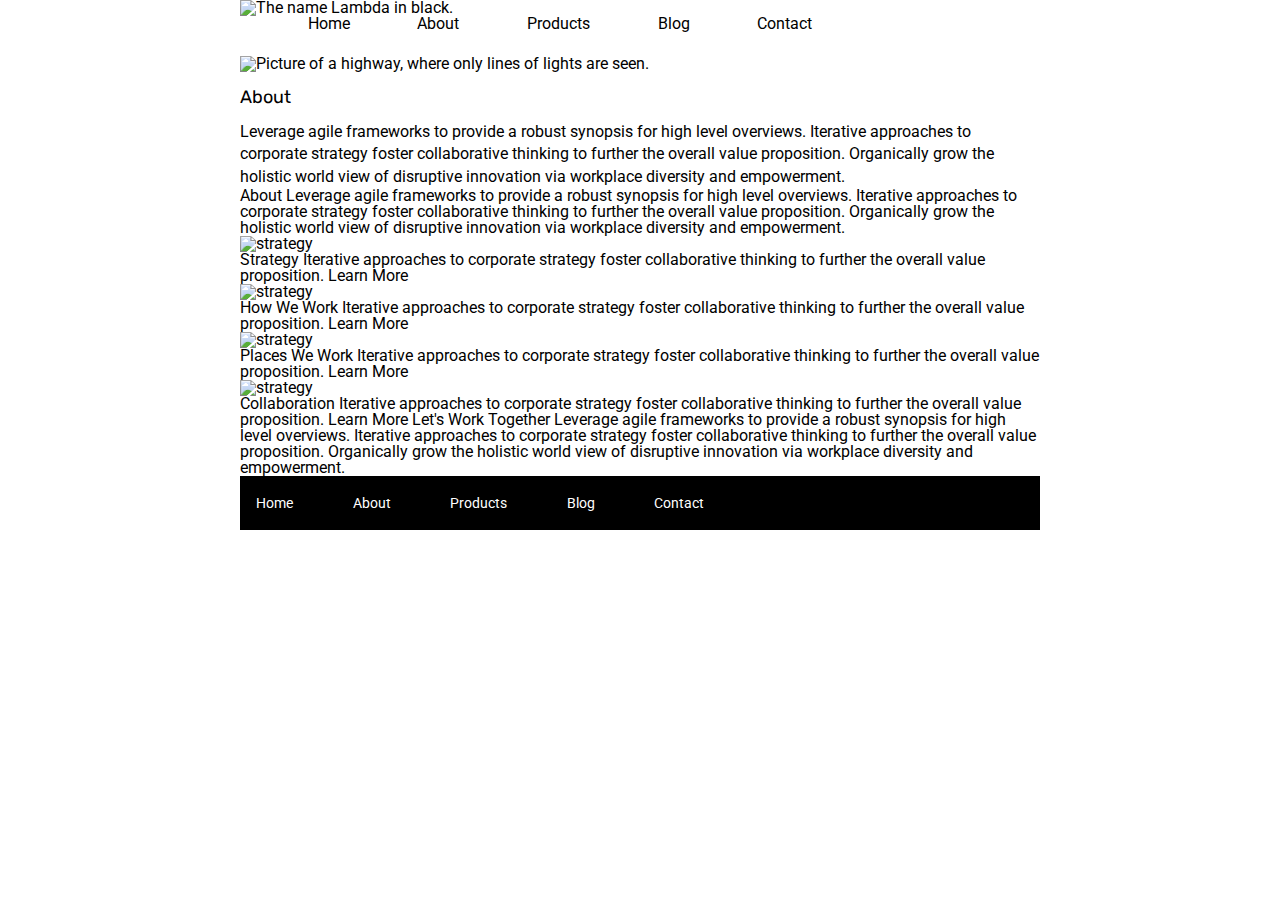
==== about.html @ 7259cf7b "Copied the header and navigation bar to the about page." ====
<!doctype html>

<html lang="en">
<head>
  <meta charset="utf-8">

  <title>Sprint Challenge - About</title>

  <link href="https://fonts.googleapis.com/css?family=Roboto|Rubik" rel="stylesheet">
  <link rel="stylesheet" href="css/index.css">

</head>

<body>
    <div class="container about-page">
      <header>
        <img src="img/lambda-black.png" alt="The name Lambda in black.">
        <nav class="topNav">
            <a class="home" href="index.html">Home</a>
            <a class="about" href="about.html">About</a>
            <a class="products" href="#">Products</a>
            <a class="blog" href="#">Blog</a>
            <a class="contact" href="#">Contact</a>
        </nav>
        <img class="bigImage" src="img/jumbo.jpg" alt="Picture of a highway, where only lines of lights are seen.">  
     <section>
       <h2>About</h2>
       <p>Leverage agile frameworks to provide a robust synopsis for high level overviews. Iterative approaches to corporate strategy foster collaborative thinking to further the overall value proposition. Organically grow the holistic world view of disruptive innovation via workplace diversity and empowerment.</p>
     </section>
    About

    Leverage agile frameworks to provide a robust synopsis for high level overviews. Iterative approaches to corporate strategy foster collaborative thinking to further the overall value proposition. Organically grow the holistic world view of disruptive innovation via workplace diversity and empowerment.


    <img src="img/about-plan.png" alt="strategy">
    
    Strategy
    
    Iterative approaches to corporate strategy foster collaborative thinking to further the overall value proposition.

    Learn More



    <img src="img/about-working.png" alt="strategy">
    
    How We Work
    
    Iterative approaches to corporate strategy foster collaborative thinking to further the overall value proposition.

    Learn More



    <img src="img/about-office.png" alt="strategy">
    
    Places We Work

    Iterative approaches to corporate strategy foster collaborative thinking to further the overall value proposition.

    Learn More

    <img src="img/about-meeting.png" alt="strategy">
    
    Collaboration
    
    Iterative approaches to corporate strategy foster collaborative thinking to further the overall value proposition.

    Learn More

    Let's Work Together

    Leverage agile frameworks to provide a robust synopsis for high level overviews. Iterative approaches to corporate strategy foster collaborative thinking to further the overall value proposition. Organically grow the holistic world view of disruptive innovation via workplace diversity and empowerment.
        
      <footer>
        <nav>
          <a href="index.html">Home</a>
          <a href="#">About</a>
          <a href="#">Products</a>
          <a href="#">Blog</a>
          <a href="#">Contact</a>
        </nav>
      </footer>
    </div><!-- container -->        
</body>
</html>
---- css/index.css ----
/* http://meyerweb.com/eric/tools/css/reset/ 
   v2.0 | 20110126
   License: none (public domain)
*/

html, body, div, span, applet, object, iframe,
h1, h2, h3, h4, h5, h6, p, blockquote, pre,
a, abbr, acronym, address, big, cite, code,
del, dfn, em, img, ins, kbd, q, s, samp,
small, strike, strong, sub, sup, tt, var,
b, u, i, center,
dl, dt, dd, ol, ul, li,
fieldset, form, label, legend,
table, caption, tbody, tfoot, thead, tr, th, td,
article, aside, canvas, details, embed, 
figure, figcaption, footer, header, hgroup, 
menu, nav, output, ruby, section, summary,
time, mark, audio, video {
	margin: 0;
	padding: 0;
	border: 0;
	font-size: 100%;
	font: inherit;
	vertical-align: baseline;
}
/* HTML5 display-role reset for older browsers */
article, aside, details, figcaption, figure, 
footer, header, hgroup, menu, nav, section {
	display: block;
}
body {
	line-height: 1;
}
ol, ul {
	list-style: none;
}
blockquote, q {
	quotes: none;
}
blockquote:before, blockquote:after,
q:before, q:after {
	content: '';
	content: none;
}
table {
	border-collapse: collapse;
	border-spacing: 0;
}

* {
    box-sizing: border-box;
}

html, body {
    height: 100%;
    font-family: 'Roboto', sans-serif;
}

h1, h2, h3, h4, h5 {
    font-size: 18px;
    margin-bottom: 15px;
    font-family: 'Rubik', sans-serif;
}

p {
    line-height: 1.4;
}

.container {
    width: 800px;
    margin: 0 auto;
}

.top-content {
    display: flex;
    flex-wrap: wrap;
    justify-content: space-evenly;
    margin-bottom: 20px;
    border-bottom: 1px dashed black;
}

.top-content .text-container {
    width: 48%;
    padding: 0 1%;
    padding-bottom: 20px;  
}

.middle-content {
    margin-bottom: 20px;
    border-bottom: 1px dashed black;
}

.middle-content h2 {
    padding: 0 2%;
    margin-bottom: 0;
}

.middle-content .boxes {
    display: flex;
    flex-wrap: wrap;
    justify-content: space-evenly;
}

.middle-content .boxes .box {
    width: 12.5%;
    height: 100px;
    background: black;
    margin: 20px 2.5%;
    color: white;
    display: flex;
    align-items: center;
    justify-content: center;
}
.middle-content .boxes .box1{
    background-color: teal;
}
.middle-content .boxes .box2{
    background-color: gold;
}
.middle-content .boxes .box3{
    background-color: cadetblue;
}
.middle-content .boxes .box4{
    background-color: coral;
}
.middle-content .boxes .box5{
    background-color: crimson;
}
.middle-content .boxes .box6{
    background-color: forestgreen;
}
.middle-content .boxes .box7{
    background-color: darkorchid;
}
.middle-content .boxes .box8{
    background-color: hotpink;
}
.middle-content .boxes .box9{
    background-color: indigo;
}
.middle-content .boxes .box10{
    background-color: dodgerblue;
}
.bottom-content {
    display: flex;
    margin: 0 2% 20px;
    justify-content: space-around;
}

.bottom-content .text-container {
    padding-right: 4%;
}

.bottom-content .text-container:last-child {
    padding-right: 0;
}

footer {
    width: 100%;
    background: black;
}

footer nav {
    width: 60%;
    display: flex;
    justify-content: space-between;
    align-items: center;
    padding: 20px 2%;
    font-size: 14px;
}

footer nav a {
    color: white;
    text-decoration: none;
}

/* Header and Navigation Bar*/

header {
    display: flex;
    flex-flow: wrap;
    margin: 0 auto;
    width: 100%;
}
header .img {
    width: 90%;
}
.topNav {
    display: flex;
    width: 80%;
    align-items: flex-end;
    justify-content: space-evenly;
}
.topNav a {
    color: black;
    text-decoration: none;
}
.bigImage {
    width: 100%; 
    background-image: url();
    margin: 3% 0 2% 0;
}
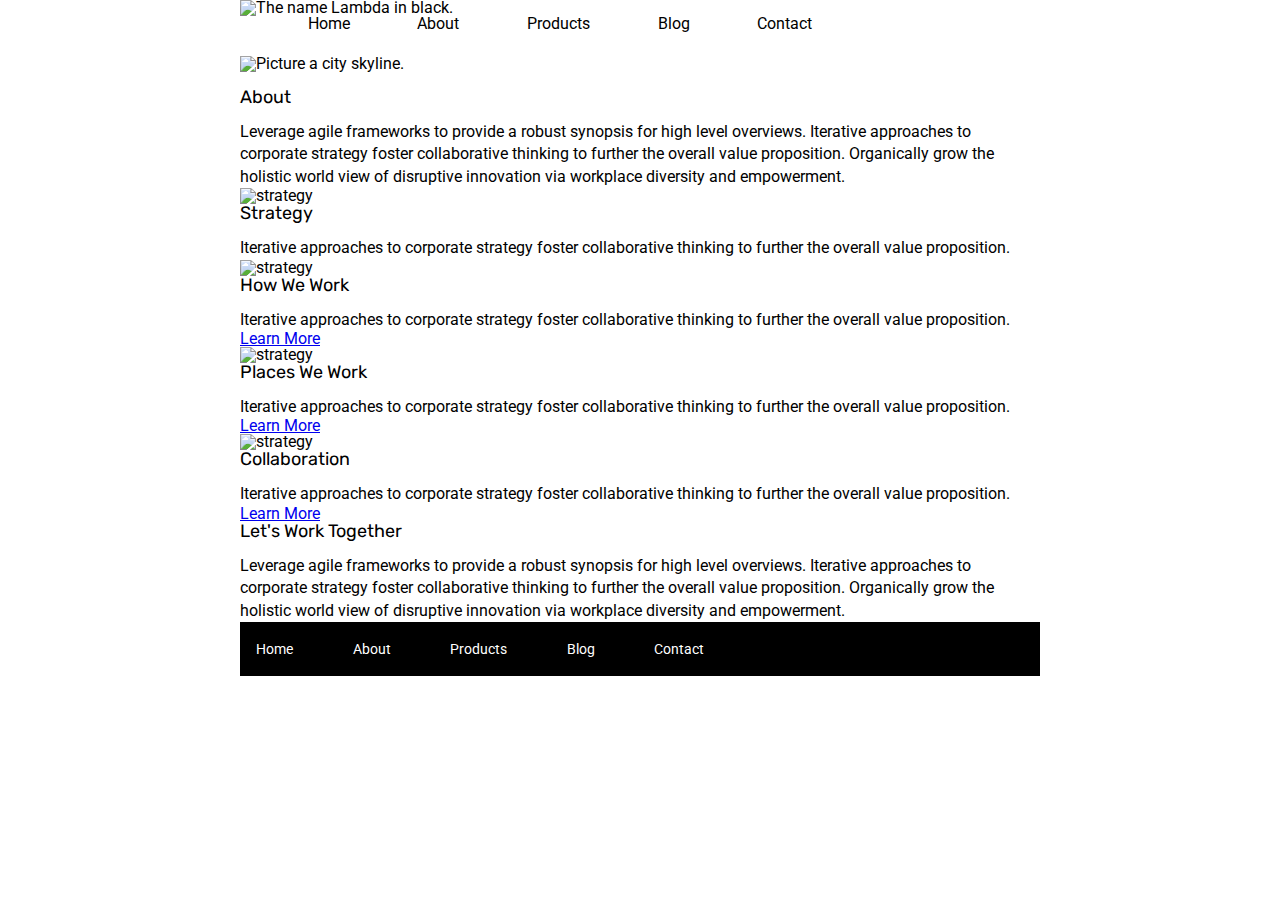
==== commit e434f5ac: "Finished marking up my about HTML" ====
--- a/about.html
+++ b/about.html
@@ -22,60 +22,48 @@
             <a class="blog" href="#">Blog</a>
             <a class="contact" href="#">Contact</a>
         </nav>
-        <img class="bigImage" src="img/jumbo.jpg" alt="Picture of a highway, where only lines of lights are seen.">  
-     <section>
+        <img class="bigImage" src="img/jumbo-about.png" alt="Picture a city skyline.">  
+     <section class="topSec">
        <h2>About</h2>
        <p>Leverage agile frameworks to provide a robust synopsis for high level overviews. Iterative approaches to corporate strategy foster collaborative thinking to further the overall value proposition. Organically grow the holistic world view of disruptive innovation via workplace diversity and empowerment.</p>
      </section>
-    About
-
-    Leverage agile frameworks to provide a robust synopsis for high level overviews. Iterative approaches to corporate strategy foster collaborative thinking to further the overall value proposition. Organically grow the holistic world view of disruptive innovation via workplace diversity and empowerment.
-
-
-    <img src="img/about-plan.png" alt="strategy">
-    
-    Strategy
-    
-    Iterative approaches to corporate strategy foster collaborative thinking to further the overall value proposition.
-
-    Learn More
-
-
-
-    <img src="img/about-working.png" alt="strategy">
-    
-    How We Work
-    
-    Iterative approaches to corporate strategy foster collaborative thinking to further the overall value proposition.
-
-    Learn More
-
-
-
-    <img src="img/about-office.png" alt="strategy">
-    
-    Places We Work
-
-    Iterative approaches to corporate strategy foster collaborative thinking to further the overall value proposition.
-
-    Learn More
-
-    <img src="img/about-meeting.png" alt="strategy">
-    
-    Collaboration
-    
-    Iterative approaches to corporate strategy foster collaborative thinking to further the overall value proposition.
-
-    Learn More
-
-    Let's Work Together
-
-    Leverage agile frameworks to provide a robust synopsis for high level overviews. Iterative approaches to corporate strategy foster collaborative thinking to further the overall value proposition. Organically grow the holistic world view of disruptive innovation via workplace diversity and empowerment.
-        
+     <section class="middle">
+       <div class="topImgs">
+         <div class="strategy">
+            <img src="img/about-plan.png" alt="strategy">
+            <h3>Strategy</h3>
+            <p>Iterative approaches to corporate strategy foster collaborative thinking to further the overall value proposition.</p>
+         </div>
+         <div class="how">
+            <img src="img/about-working.png" alt="strategy">
+            <h3>How We Work</h3>
+            <p>Iterative approaches to corporate strategy foster collaborative thinking to further the overall value proposition.</p>
+            <a href="#">Learn More</a>
+         </div>
+       </div>
+       <div class="bottomImgs">
+         <div class="places">
+            <img src="img/about-office.png" alt="strategy"> 
+            <h3>Places We Work</h3>
+            <p>Iterative approaches to corporate strategy foster collaborative thinking to further the overall value proposition.</p>
+            <a href="#">Learn More</a>
+         </div>
+         <div class="collab">
+            <img src="img/about-meeting.png" alt="strategy">
+            <h3>Collaboration</h3>
+            <p>Iterative approaches to corporate strategy foster collaborative thinking to further the overall value proposition.</p>
+            <a href="#">Learn More</a>
+         </div>
+       </div>
+     </section>
+     <section class="bottomSec">
+       <h3>Let's Work Together</h3>
+       <p> Leverage agile frameworks to provide a robust synopsis for high level overviews. Iterative approaches to corporate strategy foster collaborative thinking to further the overall value proposition. Organically grow the holistic world view of disruptive innovation via workplace diversity and empowerment.</p>
+     </section>
       <footer>
         <nav>
           <a href="index.html">Home</a>
-          <a href="#">About</a>
+          <a href="about.html">About</a>
           <a href="#">Products</a>
           <a href="#">Blog</a>
           <a href="#">Contact</a>
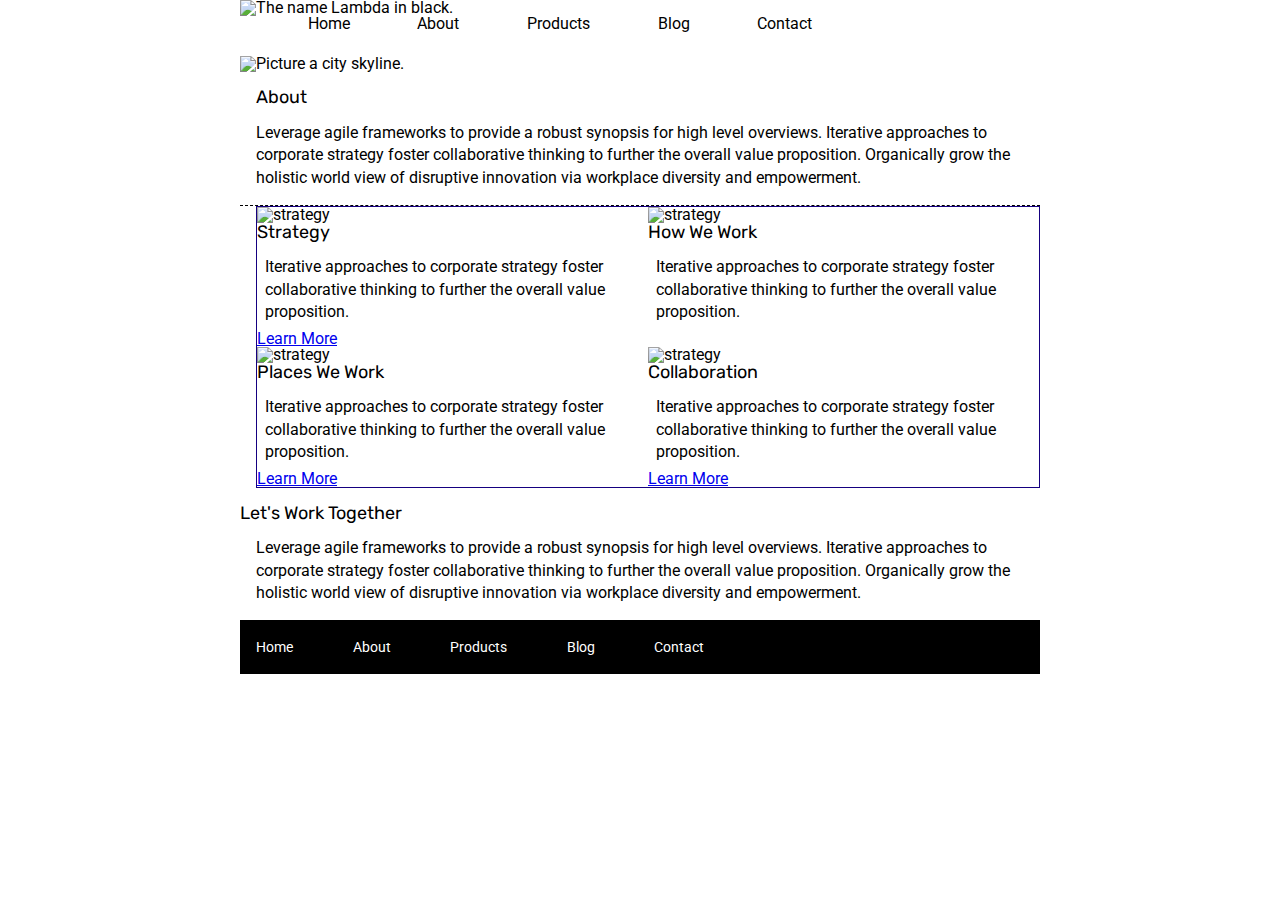
==== commit db68baf2: "Styled the top section and some of the middle section of the about page." ====
--- a/about.html
+++ b/about.html
@@ -23,6 +23,7 @@
             <a class="contact" href="#">Contact</a>
         </nav>
         <img class="bigImage" src="img/jumbo-about.png" alt="Picture a city skyline.">  
+      </header>
      <section class="topSec">
        <h2>About</h2>
        <p>Leverage agile frameworks to provide a robust synopsis for high level overviews. Iterative approaches to corporate strategy foster collaborative thinking to further the overall value proposition. Organically grow the holistic world view of disruptive innovation via workplace diversity and empowerment.</p>
@@ -33,12 +34,13 @@
             <img src="img/about-plan.png" alt="strategy">
             <h3>Strategy</h3>
             <p>Iterative approaches to corporate strategy foster collaborative thinking to further the overall value proposition.</p>
+            <a href="#">Learn More</a>
          </div>
          <div class="how">
             <img src="img/about-working.png" alt="strategy">
             <h3>How We Work</h3>
             <p>Iterative approaches to corporate strategy foster collaborative thinking to further the overall value proposition.</p>
-            <a href="#">Learn More</a>
+            
          </div>
        </div>
        <div class="bottomImgs">
--- a/css/index.css
+++ b/css/index.css
@@ -18,7 +18,7 @@
 time, mark, audio, video {
 	margin: 0;
 	padding: 0;
-	border: 0;
+	/* border: 0; */
 	font-size: 100%;
 	font: inherit;
 	vertical-align: baseline;
@@ -49,6 +49,7 @@
 
 * {
     box-sizing: border-box;
+    /*border: 1px solid red;*/
 }
 
 html, body {
@@ -200,3 +201,27 @@
     background-image: url();
     margin: 3% 0 2% 0;
 }
+
+/* About Page Styles */
+/* Top Section Styles */
+.about-page .topSec {
+    border-bottom: 1px dashed black;
+}
+.about-page .topSec h2,p {
+   margin: 0 1% 2% 2%;
+}
+/* Middle Section (Gallery) */
+.about-page .middle {
+    display: flex;
+    border: 1px solid rgb(21, 0, 128);
+    margin: 0 0 2% 2%;
+    flex-wrap: wrap;
+}
+.about-page .middle .topImgs {
+    display: flex;
+    
+}
+.about-page .middle .bottomImgs {
+    display: flex;
+}
+
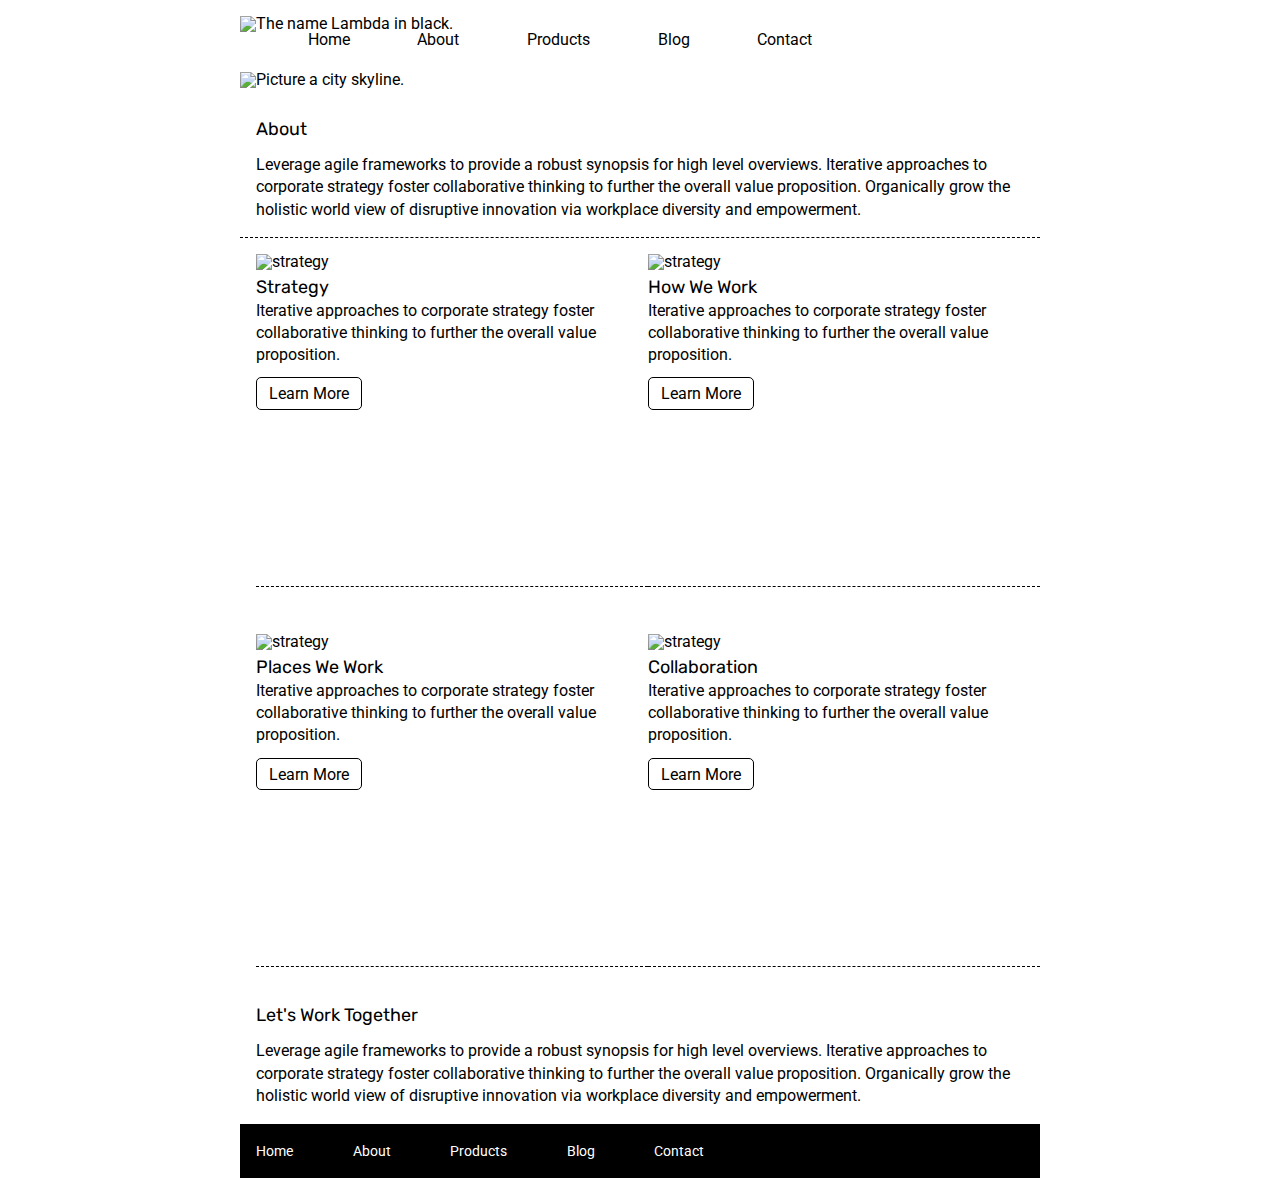
==== commit ac3f29bb: "I created the buttons added the borders and fixed the footer. Padding in the Lambda image in the hea" ====
--- a/about.html
+++ b/about.html
@@ -40,7 +40,7 @@
             <img src="img/about-working.png" alt="strategy">
             <h3>How We Work</h3>
             <p>Iterative approaches to corporate strategy foster collaborative thinking to further the overall value proposition.</p>
-            
+            <a href="#">Learn More</a>
          </div>
        </div>
        <div class="bottomImgs">
@@ -59,7 +59,7 @@
        </div>
      </section>
      <section class="bottomSec">
-       <h3>Let's Work Together</h3>
+       <h3 class="together">Let's Work Together</h3>
        <p> Leverage agile frameworks to provide a robust synopsis for high level overviews. Iterative approaches to corporate strategy foster collaborative thinking to further the overall value proposition. Organically grow the holistic world view of disruptive innovation via workplace diversity and empowerment.</p>
      </section>
       <footer>
--- a/css/index.css
+++ b/css/index.css
@@ -180,22 +180,26 @@
 header {
     display: flex;
     flex-flow: wrap;
-    margin: 0 auto;
+    margin: 2% auto;
     width: 100%;
 }
+
 header .img {
     width: 90%;
 }
+
 .topNav {
     display: flex;
     width: 80%;
     align-items: flex-end;
     justify-content: space-evenly;
 }
+
 .topNav a {
     color: black;
     text-decoration: none;
 }
+
 .bigImage {
     width: 100%; 
     background-image: url();
@@ -204,24 +208,112 @@
 
 /* About Page Styles */
 /* Top Section Styles */
+
 .about-page .topSec {
     border-bottom: 1px dashed black;
 }
+
 .about-page .topSec h2,p {
    margin: 0 1% 2% 2%;
 }
+
 /* Middle Section (Gallery) */
+
 .about-page .middle {
     display: flex;
-    border: 1px solid rgb(21, 0, 128);
     margin: 0 0 2% 2%;
     flex-wrap: wrap;
-}
+    justify-content: space-evenly;
+}
+
 .about-page .middle .topImgs {
     display: flex;
-    
-}
+    margin: 2% 0 0 0;
+    padding: 0 0 3% 0;
+}
+
 .about-page .middle .bottomImgs {
     display: flex;
-}
-
+    margin: 3% 0 0 0;
+    padding: 0 0 3% 0;
+}
+
+/* Paragraphs under images */
+
+.about-page .middle .topImgs .strategy p {
+    margin: 0 0 5% 0;
+}
+
+.about-page .middle .topImgs .how p {
+    margin: 0 0 5% 0;
+}
+
+.about-page .middle .bottomImgs .places p {
+    margin: 0 0 5% 0;
+}
+
+.about-page .middle .bottomImgs .collab p {
+    margin: 0 0 5% 0;
+}
+
+/* Images*/
+
+.about-page .middle .topImgs .strategy img {
+    height: 21vh
+}
+
+.about-page .middle .topImgs .how img {
+    height: 21vh
+}
+
+.about-page .middle .bottomImgs .places img {
+    height: 21vh
+}
+
+.about-page .middle .bottomImgs .collab img {
+    height: 21vh
+}
+
+/*Styles for h3 and a tags*/
+
+.about-page h3 {
+    margin: 2% 0 1% 0;
+}
+
+.about-page .middle a {
+    text-decoration: none;
+    color: black;
+    border: 1px solid black;
+    border-radius: 5px;
+    padding: 1.5% 3% 1.5% 3%;
+    margin: 2% 0 0 0;
+}
+
+/* Image/ paragraph divs */
+
+.about-page .middle .topImgs .strategy {
+    border-bottom: 1px dashed black;
+    height: 37vh;
+}
+
+.about-page .middle .topImgs .how {
+    border-bottom: 1px dashed black;
+    height: 37vh;
+}
+
+.about-page .middle .bottomImgs .places {
+    border-bottom: 1px dashed black;
+    height: 37vh;
+}
+
+.about-page .middle .bottomImgs .collab {
+    border-bottom: 1px dashed black;
+    height: 37vh;
+}
+
+/* Footer Styles */
+
+.about-page .together {
+    margin: 0 0 0 2%;
+    padding: 0% 0 2% 0;
+}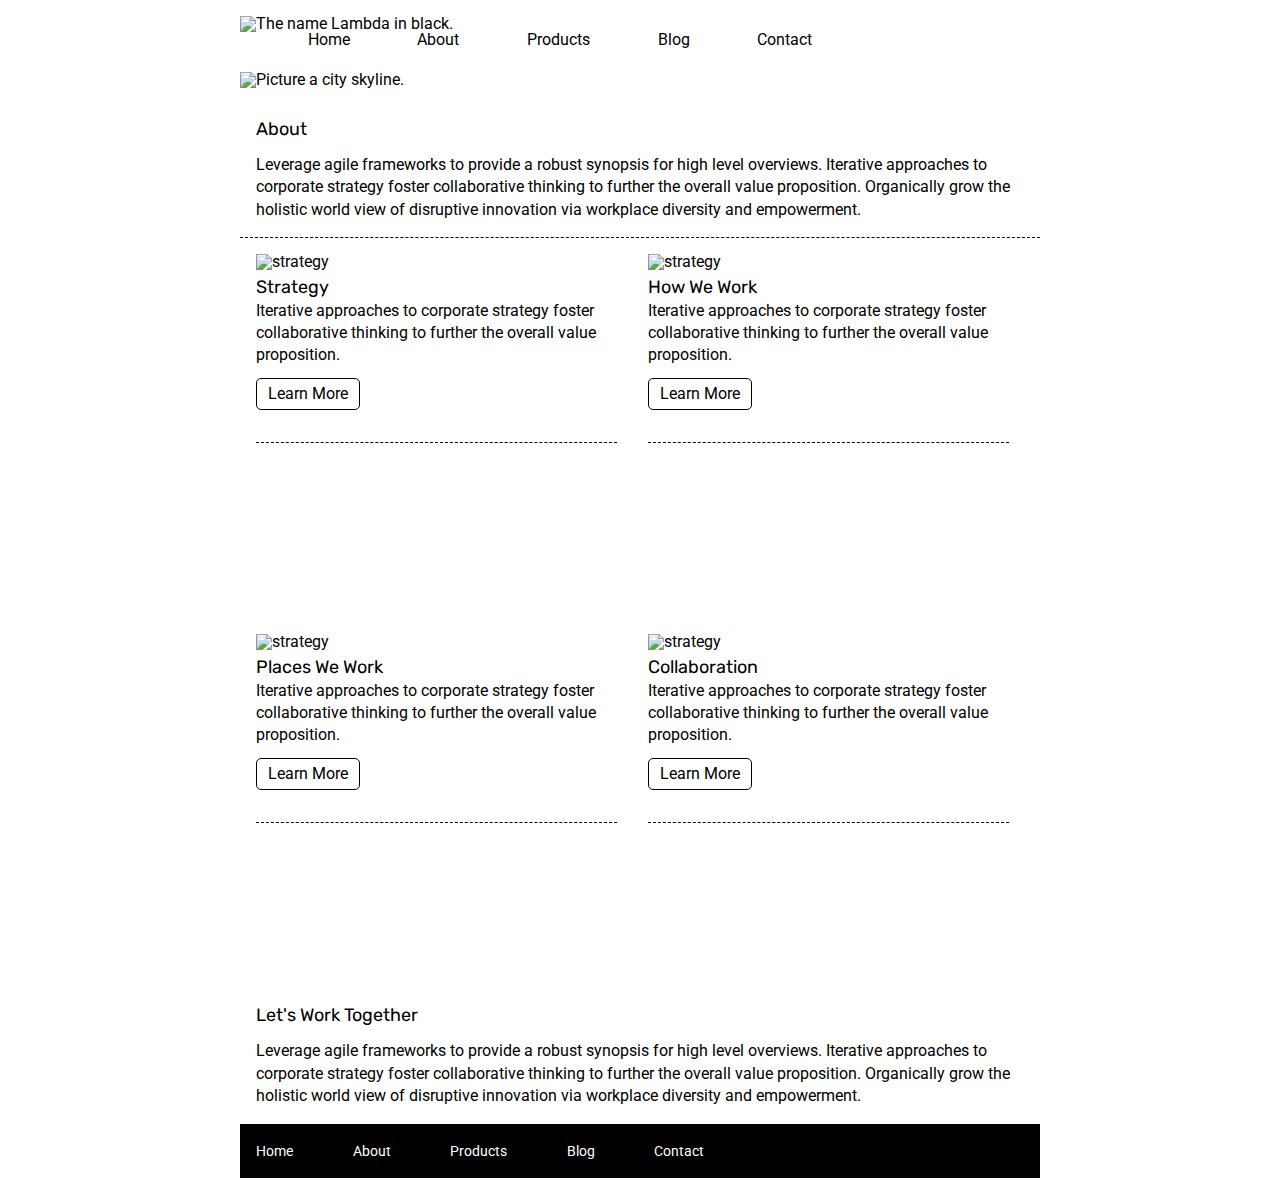
==== commit effe513f: "I fixed the borders below the Learn More buttons." ====
--- a/about.html
+++ b/about.html
@@ -34,13 +34,17 @@
             <img src="img/about-plan.png" alt="strategy">
             <h3>Strategy</h3>
             <p>Iterative approaches to corporate strategy foster collaborative thinking to further the overall value proposition.</p>
-            <a href="#">Learn More</a>
+            <div>
+              <a href="#">Learn More</a>
+            </div>
          </div>
          <div class="how">
             <img src="img/about-working.png" alt="strategy">
             <h3>How We Work</h3>
             <p>Iterative approaches to corporate strategy foster collaborative thinking to further the overall value proposition.</p>
-            <a href="#">Learn More</a>
+            <div>
+              <a href="#">Learn More</a>
+            </div>
          </div>
        </div>
        <div class="bottomImgs">
@@ -48,13 +52,17 @@
             <img src="img/about-office.png" alt="strategy"> 
             <h3>Places We Work</h3>
             <p>Iterative approaches to corporate strategy foster collaborative thinking to further the overall value proposition.</p>
-            <a href="#">Learn More</a>
+            <div>
+              <a href="#">Learn More</a>
+            </div>
          </div>
          <div class="collab">
             <img src="img/about-meeting.png" alt="strategy">
             <h3>Collaboration</h3>
             <p>Iterative approaches to corporate strategy foster collaborative thinking to further the overall value proposition.</p>
-            <a href="#">Learn More</a>
+            <div>
+              <a href="#">Learn More</a>
+            </div>
          </div>
        </div>
      </section>
--- a/css/index.css
+++ b/css/index.css
@@ -292,27 +292,47 @@
 /* Image/ paragraph divs */
 
 .about-page .middle .topImgs .strategy {
-    border-bottom: 1px dashed black;
     height: 37vh;
 }
 
 .about-page .middle .topImgs .how {
-    border-bottom: 1px dashed black;
     height: 37vh;
 }
 
 .about-page .middle .bottomImgs .places {
-    border-bottom: 1px dashed black;
     height: 37vh;
 }
 
 .about-page .middle .bottomImgs .collab {
-    border-bottom: 1px dashed black;
     height: 37vh;
 }
 
+.about-page .middle .topImgs .strategy div{
+    border-bottom: 1px dashed black;
+    margin: 0 8% 0 0;
+    padding: 0 0 10% 0;
+}
+
+.about-page .middle .topImgs .how div{
+    border-bottom: 1px dashed black;
+    margin: 0 8% 0 0;
+    padding: 0 0 10% 0;
+}
+
+.about-page .middle .bottomImgs .places div{
+    border-bottom: 1px dashed black;
+    margin: 0 8% 0 0;
+    padding: 0 0 10% 0;
+}
+
+.about-page .middle .bottomImgs .collab div{
+    border-bottom: 1px dashed black;
+    margin: 0 8% 0 0;
+    padding: 0 0 10% 0;
+}
+
+
 /* Footer Styles */
-
 .about-page .together {
     margin: 0 0 0 2%;
     padding: 0% 0 2% 0;
